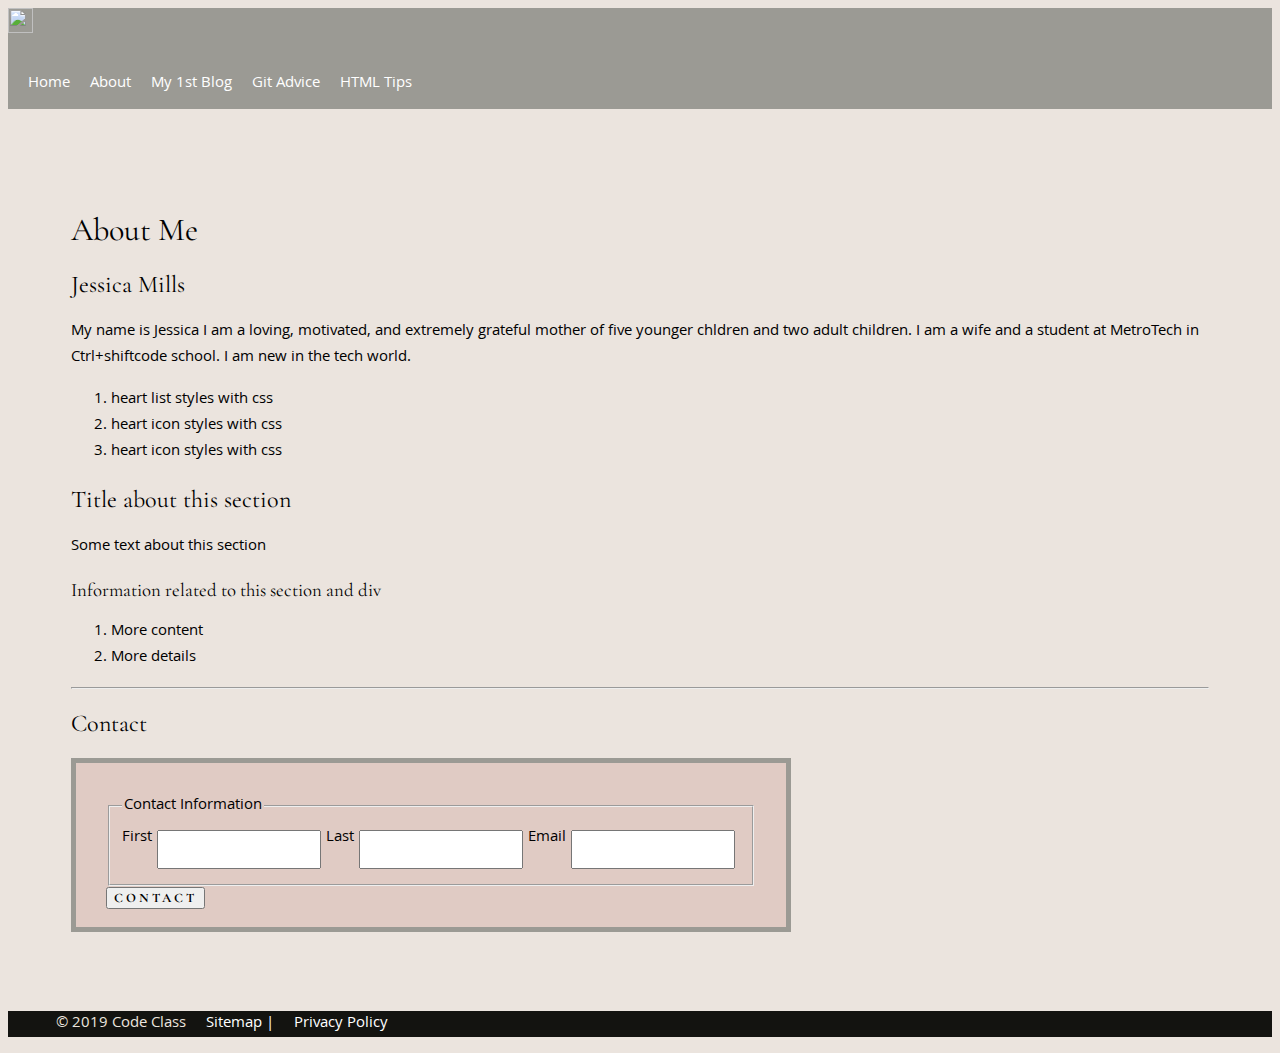
==== about.html @ e0a0b0c5 "Add portfolio files and css folder" ====
<!DOCTYPE html>
<html lang="en">
  <head>
    <meta charset="utf-8" />
    <meta http-equiv="X-UA-Compatible" content="IE=edge" />
    <title>Page Title | add some key words</title>
    <meta name="viewport" content="width=device-width, initial-scale=1" />
    <link
      rel="stylesheet"
      type="text/css"
      media="screen"
      href="css/style.css"
    />
    <!--add fonts via html-->
    <link
      href="https://fonts.googleapis.com/css?family=Cormorant+Garamond:400,700%7cKhula"
      rel="stylesheet"
    />
  </head>
  <body>
    <header>
      <a href="#content" class="hidden">Skip to content</a>
      <img src="img/logo.png" alt="" width="25" height="25" />
      <nav>
        <ul class="nav">
          <li><a href="index.html">Home</a></li>
          <li><a href="about.html">About</a></li>
          <li><a href="
            https://dev.to/millsjessicainokc/my-first-blog-49n">My 1st Blog</a></li>
            <li><a href="https://dev.to/millsjessicainokc/git-advice-from-a-beginner-for-a-beginner-1h40">Git Advice</a></li>
            <li><a href="https://dev.to/millsjessicainokc/html-tips-3o6h">HTML Tips</a></li>

          
        </ul>
      </nav>
    </header>
    <!--This is only an example you do not have to use the same html elements and you do not have to use them in this order.-->
    <div class="hero"></div>
    <main id="content">
      <h1>About Me</h1>

      <section id="top">
        <h2>Jessica Mills</h2>
        <div class="classy">
          <p>
            My name is Jessica I am a loving, motivated, and extremely grateful mother of five younger chldren and two adult children.  I am a wife and a student at MetroTech in Ctrl+shiftcode school. 
I am new in the tech world.
          </p>
          <ol>
            <li>heart list styles with css</li>
            <li>heart icon styles with css</li>
            <li>heart icon styles with css</li>
          </ol>
        </div>
      </section>
      <section id="middle">
        <h2>Title about this section</h2>
        <p>Some text about this section</p>
        <div class="details">
          <h3>Information related to this section and div</h3>
          <ol>
            <li>More content</li>
            <li>More details</li>
          </ol>
        </div>
      </section>
      <hr />
      <section id="contact">
        <h2>Contact</h2>
        <!-- Fieldset with legend -->

        <form action="contact.php" method="post">
          <fieldset>
            <!-- You can hide legend from the browser but make it readable for screen-readers   -->
            <legend>Contact Information</legend>

            <label for="firstname">First</label>
            <input id="firstname" name="firstname" type="text" required />

            <label for="lastname">Last</label>
            <input id="lastname" name="lastname" type="text" required />

            <label for="email">Email</label>
            <input id="email" name="email" type="email" required />
          </fieldset>
          <button class="button" type="submit">Contact</button>
        </form>
      </section>
    </main>
    <footer>
      <ul>
        <li class="copyright">&copy; 2019 Code Class</li>
        <li><a href="sitemap.xml">Sitemap |</a></li>
        <!--you can google for websites that will generate an xml sitemap for you-->
        <li><a href="privacy.html">Privacy Policy</a></li>
        <!--more on privacy policy here https://html.com/privacy/ and  https://digital.com/blog/best-privacy-policy-generators/-->
      </ul>
    </footer>
  </body>
</html>
---- css/style.css ----
/*
CSS Styles: Html - CSS resource
Author: Shanda 
Color Palette:
   
      grey-tan: #9B9A94
      soft-pink: #E0CBC4
      pink-beige: #EBE4DE
      black: #131310

Table of Contents
###########################################################
1.0 -Reset   
2.0 -Fonts
3.0 -Global Styles
4.0 -Header
    4.1 -img
    4.2 -nav
5.0 -Body
    5.1 -a 
    5.2 -img 
    5.3 -h1
    5.4 -h2
    5.5 -h3
    5.6 -p 
    5.7 -section
    5.8 -form


6.0 -Footer
7.0 -Media Queries



*/




/*#################################################### -Fonts ####################################################*/


body {
  font-family: 'Khula', sans-serif;
  font-weight: 400;
}

h1, h2, h3, h4, h5, h6 {
  font-family: 'Cormorant Garamond', serif;
  font-weight: 400;
}

.button {
  font-family: 'Cormorant Garamond', serif;
  font-weight: 700;
  font-size: 13px;
  text-transform: uppercase;
  letter-spacing: 3px;
}
/*#################################################### -Global Styles ####################################################*/
body{
    background-color: #EBE4DE;
}


 a {		
	text-decoration: none;
	color: #fff;
}

a:hover {
	color: #F769C2;
}

a:active {
	color: hotpink;
}

 ul li {
    display: inline;
	 padding: 8px;
  }


/*#################################################### -Header ####################################################*/
header{
	
	background-color: #9B9A94;			
}

.nav {
	padding: 12px;
}

   .hidden {
    position:absolute;
    top:auto;
    width:1px;
    height:1px;
    overflow:hidden;
  }

div .hero{
     background-image: url("../img/sparkle.jpeg");   /*--- step out of css folder and into img folder ../img/ */
     background-repeat: no-repeat;
     background-position: top;
     background-attachment: fixed;
	 max-height: 460px;
 }

main{
	padding: 5%;
}



   ol{
        list-style-image: url('../img/heart.png')  /*--- step out of css folder and into img folder ../img/filename.png    */
    } 

/*#################### -Form #########################*/

form{
	max-width: 650px;
	font-size: 16px;
	background: #E0CBC4;
	padding: 30px 30px 15px 30px;
	border: 5px solid #9B9A94;
}

fieldset {
	display: flex;
	text-align: left;
}

input{
  width: 80%;
  padding: 10px;	
  margin: 5px;	
}

input[type=text]:focus {
  background-color: lightblue;
}

    
/*#################################################### -Footer ####################################################*/




p.copyright {
  color: #fff;
  line-height: 40px;
  font-size: 0.7em;
}


footer{
	background-color: #131310;
	color: #EBE4DE;
}



/*#################################################### -Media Queries #################################################*/
      
      

      /*----to use font awesome fonts for styling

      ul {
        list-style: none;
        padding: 0;
      }
      li {
        padding-left: 1.3em;
      }
      li:before {
        content: "\f00c";                FontAwesome Unicode 
        font-family: FontAwesome;
        display: inline-block;
        margin-left: -1.3em;             same as padding-left set on li
        width: 1.3em;                    same as padding-left set on li 
      }

      ------*/
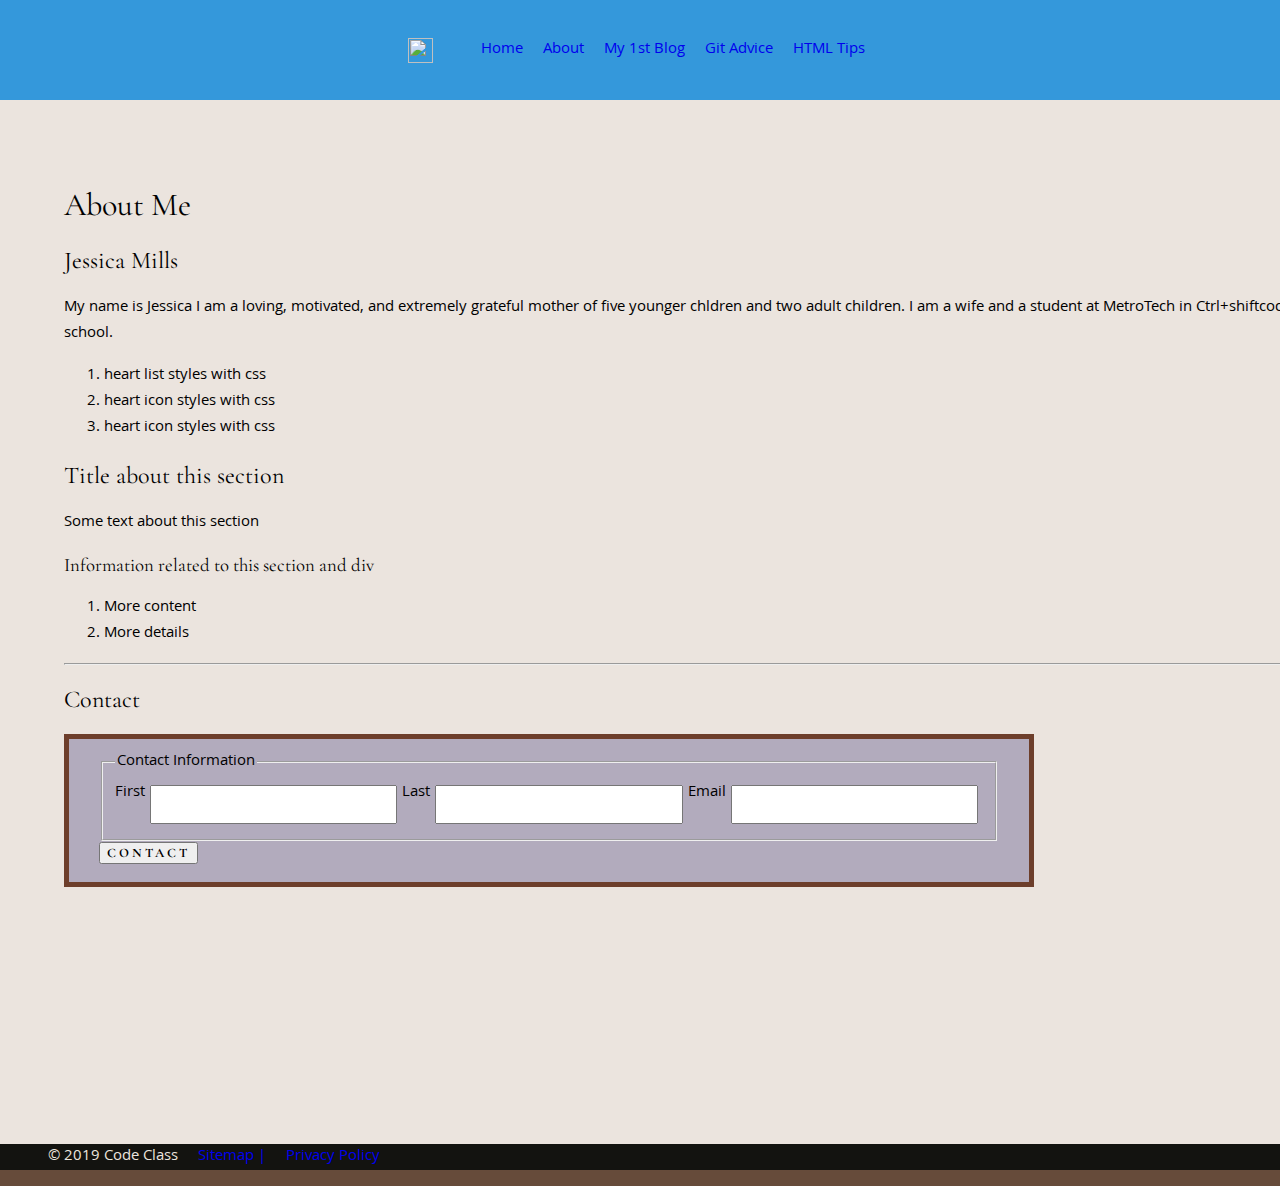
==== commit 3530e1a8: "Update about.html" ====
--- a/about.html
+++ b/about.html
@@ -43,8 +43,7 @@
         <h2>Jessica Mills</h2>
         <div class="classy">
           <p>
-            My name is Jessica I am a loving, motivated, and extremely grateful mother of five younger chldren and two adult children.  I am a wife and a student at MetroTech in Ctrl+shiftcode school. 
-I am new in the tech world.
+            My name is Jessica I am a loving, motivated, and extremely grateful mother of five younger chldren and two adult children.  I am a wife and a student at MetroTech in Ctrl+shiftcode school.
           </p>
           <ol>
             <li>heart list styles with css</li>
--- a/css/style.css
+++ b/css/style.css
@@ -43,6 +43,8 @@
 body {
   font-family: 'Khula', sans-serif;
   font-weight: 400;
+  margin: 0;
+  background-color: white;
 }
 
 h1, h2, h3, h4, h5, h6 {
@@ -62,18 +64,17 @@
     background-color: #EBE4DE;
 }
 
+html {
+  background-color: rgb(102, 75, 58);
+}
+
 
  a {		
 	text-decoration: none;
-	color: #fff;
-}
+ }
 
 a:hover {
-	color: #F769C2;
-}
-
-a:active {
-	color: hotpink;
+  border-bottom: 2px solid black;
 }
 
  ul li {
@@ -84,15 +85,24 @@
 
 /*#################################################### -Header ####################################################*/
 header{
-	
-	background-color: #9B9A94;			
-}
-
-.nav {
-	padding: 12px;
-}
-
-   .hidden {
+  background-color: 	#3498db;
+  height: 100px;
+  display: flex;
+  justify-content: center;
+  align-items: center;
+}
+
+.nav-container {
+  display: flex;
+  font-size: 20px;
+}
+
+.nav-container div {
+  margin-left: 20px;
+}
+
+
+  .hidden {
     position:absolute;
     top:auto;
     width:1px;
@@ -109,6 +119,8 @@
  }
 
 main{
+  width: 100%;
+  height: 100vh;
 	padding: 5%;
 }
 
@@ -121,11 +133,11 @@
 /*#################### -Form #########################*/
 
 form{
-	max-width: 650px;
+	max-width: 900px;
 	font-size: 16px;
-	background: #E0CBC4;
-	padding: 30px 30px 15px 30px;
-	border: 5px solid #9B9A94;
+	background: rgb(178, 171, 189);
+	padding: 10px 30px 15px 30px;
+	border: 5px solid rgb(109, 62, 43);
 }
 
 fieldset {
@@ -185,3 +197,10 @@
       }
 
       ------*/
+
+      /* styling for my blog page */
+      .main-container {
+        width: 100%;
+        height: 100vh;
+        color: white;
+      }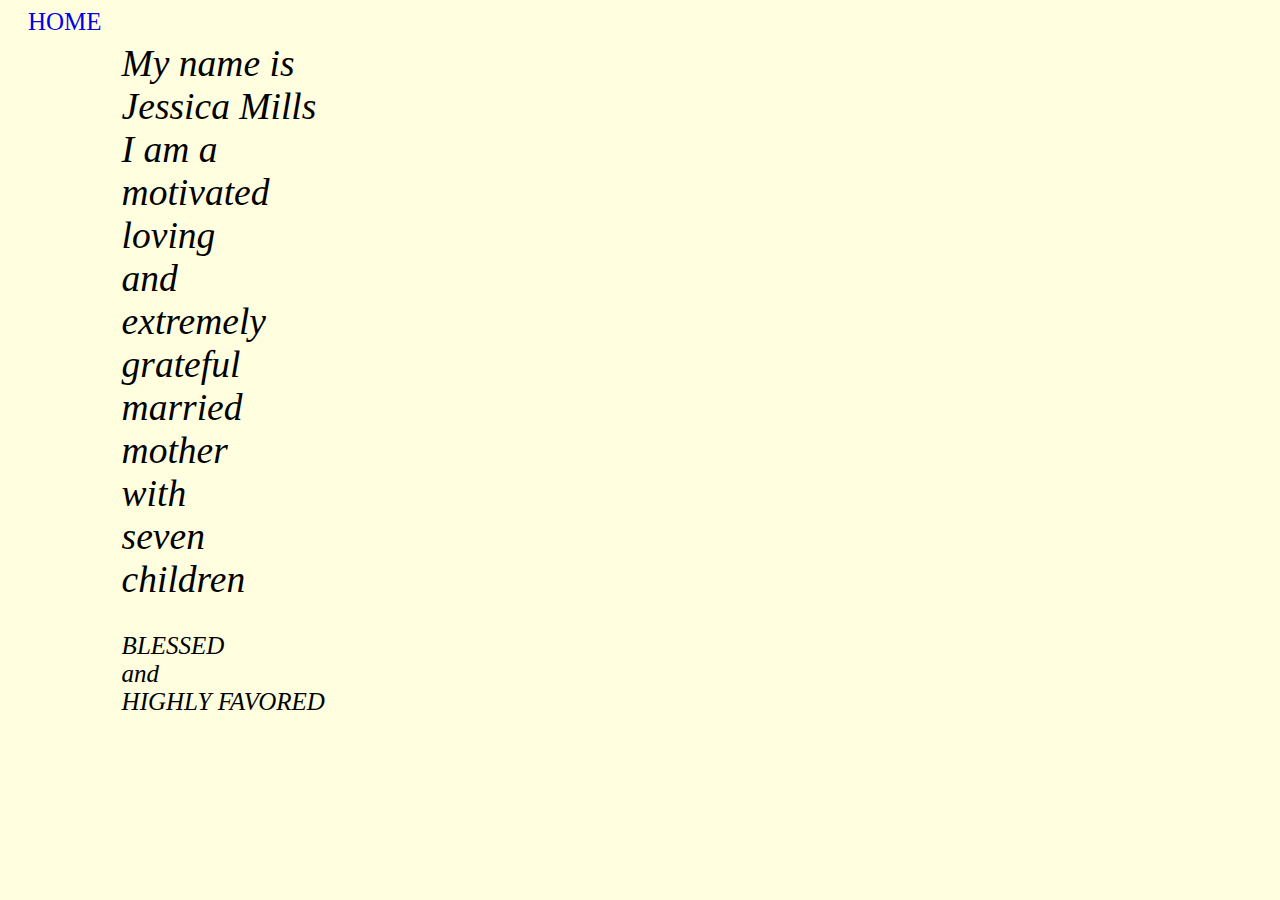
==== commit baa909dd: "Update about.html" ====
--- a/about.html
+++ b/about.html
@@ -16,84 +16,50 @@
       href="https://fonts.googleapis.com/css?family=Cormorant+Garamond:400,700%7cKhula"
       rel="stylesheet"
     />
+    <nav class="nav-container">
+      <div><a href="index.html">HOME</a></div>
+     
   </head>
-  <body>
+  <body class="word">
+  
     <header>
-      <a href="#content" class="hidden">Skip to content</a>
-      <img src="img/logo.png" alt="" width="25" height="25" />
+     
       <nav>
-        <ul class="nav">
-          <li><a href="index.html">Home</a></li>
-          <li><a href="about.html">About</a></li>
-          <li><a href="
-            https://dev.to/millsjessicainokc/my-first-blog-49n">My 1st Blog</a></li>
-            <li><a href="https://dev.to/millsjessicainokc/git-advice-from-a-beginner-for-a-beginner-1h40">Git Advice</a></li>
-            <li><a href="https://dev.to/millsjessicainokc/html-tips-3o6h">HTML Tips</a></li>
-
-          
-        </ul>
+      
+        
       </nav>
     </header>
+    
+
+
     <!--This is only an example you do not have to use the same html elements and you do not have to use them in this order.-->
     <div class="hero"></div>
     <main id="content">
-      <h1>About Me</h1>
+      <h1></h1>
 
       <section id="top">
-        <h2>Jessica Mills</h2>
+        <h2>
+
+        </h2>
         <div class="classy">
           <p>
-            My name is Jessica I am a loving, motivated, and extremely grateful mother of five younger chldren and two adult children.  I am a wife and a student at MetroTech in Ctrl+shiftcode school.
+          
           </p>
-          <ol>
-            <li>heart list styles with css</li>
-            <li>heart icon styles with css</li>
-            <li>heart icon styles with css</li>
-          </ol>
         </div>
       </section>
       <section id="middle">
-        <h2>Title about this section</h2>
-        <p>Some text about this section</p>
+        <h2><em>
+        My  name  is<br>Jessica  Mills<br>I  am  a<br> motivated<br>loving<br>and<br> extremely<br><em>grateful</em><br>married<br>mother<br>with<br>seven<br>children</h2></em>
+        <p><em>BLESSED<br> and<BR> HIGHLY FAVORED</em></p>
         <div class="details">
-          <h3>Information related to this section and div</h3>
-          <ol>
-            <li>More content</li>
-            <li>More details</li>
-          </ol>
-        </div>
-      </section>
-      <hr />
-      <section id="contact">
-        <h2>Contact</h2>
-        <!-- Fieldset with legend -->
-
-        <form action="contact.php" method="post">
-          <fieldset>
-            <!-- You can hide legend from the browser but make it readable for screen-readers   -->
-            <legend>Contact Information</legend>
-
-            <label for="firstname">First</label>
-            <input id="firstname" name="firstname" type="text" required />
-
-            <label for="lastname">Last</label>
-            <input id="lastname" name="lastname" type="text" required />
-
-            <label for="email">Email</label>
-            <input id="email" name="email" type="email" required />
-          </fieldset>
-          <button class="button" type="submit">Contact</button>
-        </form>
+                      
+          <h3>
+          </h3>
       </section>
     </main>
     <footer>
-      <ul>
-        <li class="copyright">&copy; 2019 Code Class</li>
-        <li><a href="sitemap.xml">Sitemap |</a></li>
-        <!--you can google for websites that will generate an xml sitemap for you-->
-        <li><a href="privacy.html">Privacy Policy</a></li>
-        <!--more on privacy policy here https://html.com/privacy/ and  https://digital.com/blog/best-privacy-policy-generators/-->
-      </ul>
+      
+     
     </footer>
   </body>
 </html>
--- a/css/style.css
+++ b/css/style.css
@@ -1,72 +1,23 @@
-/*
-CSS Styles: Html - CSS resource
-Author: Shanda 
-Color Palette:
-   
-      grey-tan: #9B9A94
-      soft-pink: #E0CBC4
-      pink-beige: #EBE4DE
-      black: #131310
-
-Table of Contents
-###########################################################
-1.0 -Reset   
-2.0 -Fonts
-3.0 -Global Styles
-4.0 -Header
-    4.1 -img
-    4.2 -nav
-5.0 -Body
-    5.1 -a 
-    5.2 -img 
-    5.3 -h1
-    5.4 -h2
-    5.5 -h3
-    5.6 -p 
-    5.7 -section
-    5.8 -form
-
-
-6.0 -Footer
-7.0 -Media Queries
-
-
-
-*/
-
-
-
-
-/*#################################################### -Fonts ####################################################*/
-
 
 body {
-  font-family: 'Khula', sans-serif;
+ 
   font-weight: 400;
-  margin: 0;
-  background-color: white;
+  background-color: #EBE4DE;
 }
 
 h1, h2, h3, h4, h5, h6 {
-  font-family: 'Cormorant Garamond', serif;
-  font-weight: 400;
+  font-family: 'Bad Script', cursive;
+  font-weight: 200;
 }
 
 .button {
   font-family: 'Cormorant Garamond', serif;
   font-weight: 700;
-  font-size: 13px;
+  font-size: 20px;
   text-transform: uppercase;
   letter-spacing: 3px;
 }
 /*#################################################### -Global Styles ####################################################*/
-body{
-    background-color: #EBE4DE;
-}
-
-html {
-  background-color: rgb(102, 75, 58);
-}
 
 
  a {		
@@ -82,48 +33,85 @@
 	 padding: 8px;
   }
 
+  /*      -Hero image    */
+
+.hero-images {
+ 
+
+  background-image: url("../images/elephants.jpg");
+
+  /* Set a specific height */
+  height: 30em;
+
+  /* Position and center the image to scale nicely on all screens */
+  background-position: center;
+  background-size: cover;
+  position: relative;
+  background-color: rgba(250, 248, 248, 0.678); /* Black see-through */
+  color: #f1f1f1;
+  width: 100%;
+}
+
+.hero-images img{
+
+  align-self: center;
+}
+
+.overlay {
+  position: absolute;
+  background: rgb(252, 250, 250);
+  background: rgba(250, 248, 248, 0.678); /* Black see-through */
+  color: #f1f1f1;
+  width: 100%;
+}
 
 /*#################################################### -Header ####################################################*/
 header{
-  background-color: 	#3498db;
-  height: 100px;
+  background-color: burlywood;
   display: flex;
   justify-content: center;
   align-items: center;
+  font-family: 'EB Garamond', serif;
+ 
 }
 
 .nav-container {
   display: flex;
-  font-size: 20px;
-}
+  font-size: 25px;
+  
+}
+  
+            
+            
+
 
 .nav-container div {
   margin-left: 20px;
-}
-
-
-  .hidden {
-    position:absolute;
-    top:auto;
-    width:1px;
-    height:1px;
-    overflow:hidden;
-  }
-
-div .hero{
-     background-image: url("../img/sparkle.jpeg");   /*--- step out of css folder and into img folder ../img/ */
-     background-repeat: no-repeat;
-     background-position: top;
-     background-attachment: fixed;
-	 max-height: 460px;
- }
-
-main{
-  width: 100%;
-  height: 100vh;
-	padding: 5%;
-}
-
+
+}
+
+
+.me {
+  z-index: 1;
+  text-align: center;
+margin-top: 250px;
+  font-size: 20px;
+  color: #000;
+}
+
+.name {
+  text-align: right;
+  padding: 4rem;
+  font-size: 20px;
+
+
+
+
+}
+
+.me img{
+  border-radius: 50%;
+}
 
 
    ol{
@@ -152,14 +140,18 @@
 }
 
 input[type=text]:focus {
-  background-color: lightblue;
+  background-color: black;
+  
 }
 
     
 /*#################################################### -Footer ####################################################*/
 
 
-
+#section{
+  padding-top: 2%;
+  padding-left: 2;
+}
 
 p.copyright {
   color: #fff;
@@ -167,40 +159,52 @@
   font-size: 0.7em;
 }
 
-
-footer{
-	background-color: #131310;
-	color: #EBE4DE;
-}
-
-
-
-/*#################################################### -Media Queries #################################################*/
-      
-      
-
-      /*----to use font awesome fonts for styling
-
-      ul {
-        list-style: none;
-        padding: 0;
-      }
-      li {
-        padding-left: 1.3em;
-      }
-      li:before {
-        content: "\f00c";                FontAwesome Unicode 
-        font-family: FontAwesome;
-        display: inline-block;
-        margin-left: -1.3em;             same as padding-left set on li
-        width: 1.3em;                    same as padding-left set on li 
-      }
-
-      ------*/
-
-      /* styling for my blog page */
-      .main-container {
-        width: 100%;
-        height: 100vh;
-        color: white;
-      }+#footer{
+ width: 100%;
+	background-color: burlywood;
+  color: #000;
+  height: 150px;
+   text-align: left;
+   margin-top: 20%;
+
+}
+
+.social{
+  padding: 1%;
+}
+
+.copy{
+  text-align: center;
+
+}
+.centerimage{
+   margin-left: auto;
+   margin-right: auto;
+  width: 75%;
+  display: block;
+ 
+}
+/*about me page*/
+
+.word{
+  background-color: lightyellow;
+}
+
+
+/* blog*/
+
+.main-container{
+  font-size: 40px;
+  font-family: 'Wallpoet', cursive;
+
+/*about me*/
+
+.main-container{
+  font-family: 'wallpoet', cursive;
+  
+
+
+}
+}
+
+.rounded{}
